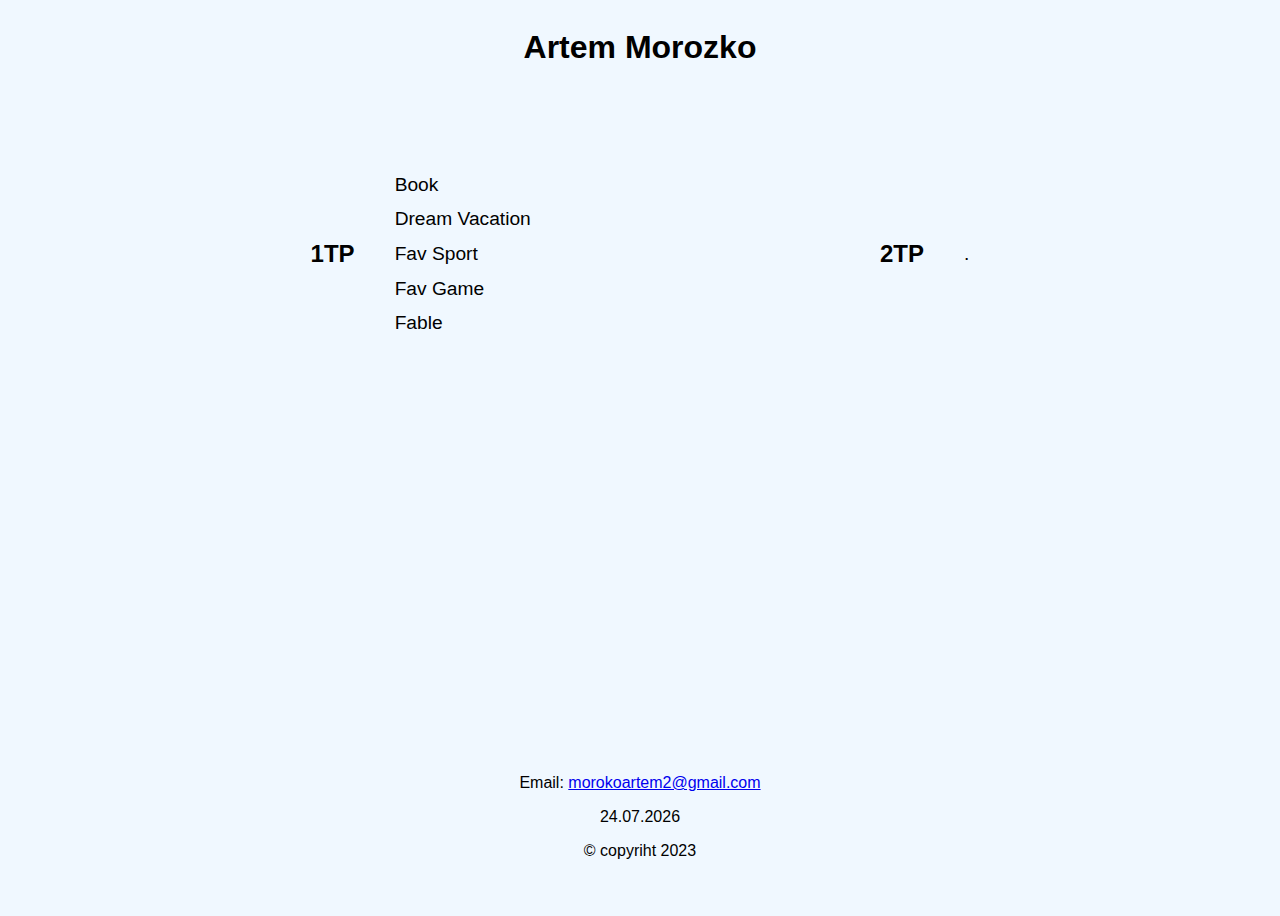
==== index.html @ ae13ecb4 "Add files via upload" ====
<!DOCTYPE html>
<html lang="en">
<head>
    <meta charset="UTF-8">
    <meta name="viewport" content="width=device-width, initial-scale=1.0">
    <title>My projects</title>
    <script src="main.js" defer></script>
    <link rel="stylesheet" href="style.css">
</head>
<body>
    <header class="head">
        <h1>Artem Morozko</h1>
    </header>
    <main class="gg">
    <div class="Projects">
        <section class="TP">
            <h2 class="title">1TP</h2>
            <ul class="list">
                <li><a href="">Book</a></li>
                <li><a href="">Dream Vacation</a></li>
                <li><a href="">Fav Sport</a></li>
                <li><a href="">Fav Game</a></li>
                <li><a href="">Fable</a></li>
                <li><a href=""></a></li>
            </ul>
        </section>
        <section class="TP">
            <h2 class="title">2TP</h2>
            <ul class="list">
                <li><a href="">.</a></li>
        </section>
    </div>
    </main>
    <footer class="footer">
        <p>Email: <a href="mailto:morokoartem2@gmaild.com" class="footer_gmail">morokoartem2@gmail.com</a></p>
        <p class="footer_date"></p>
        <p class="footer_copyright">© copyriht 2023</p>
</footer>
</body>
</html>
---- style.css ----
ul {
    list-style-type: none;
    list-style-position: inside;
}
body {
    font-family: 'Fira Sans', sans-serif;
    font-family: 'Oswald', sans-serif;
    font-family: 'PT Serif', serif;
    font-family: Arial;
    height: 100vh;
    display: flex;
    flex-direction: column;
    background-color: aliceblue;
    color: black;
}
.gg {
    padding: 4em 8em;
    flex: 1 1 auto;
}
.title {
    text-align: center;
    font-weight: 700;
}
header {
    text-align: center;
}
.projects__list {
    margin-top: 1.5em;
}
.list a{
    line-height: 1.8;
    text-decoration: none;
    font-size: 1.2rem;  
    color: black;
}
.TP {
    display: flex;
    align-items: center;
    justify-content: space-around;
}               
.Projects {
    display: flex;
    align-items: center;
    justify-content: space-around;
}
.footer {
    display: block;
    padding: 2em 8em;
    text-align:  center;
    color: black;
}
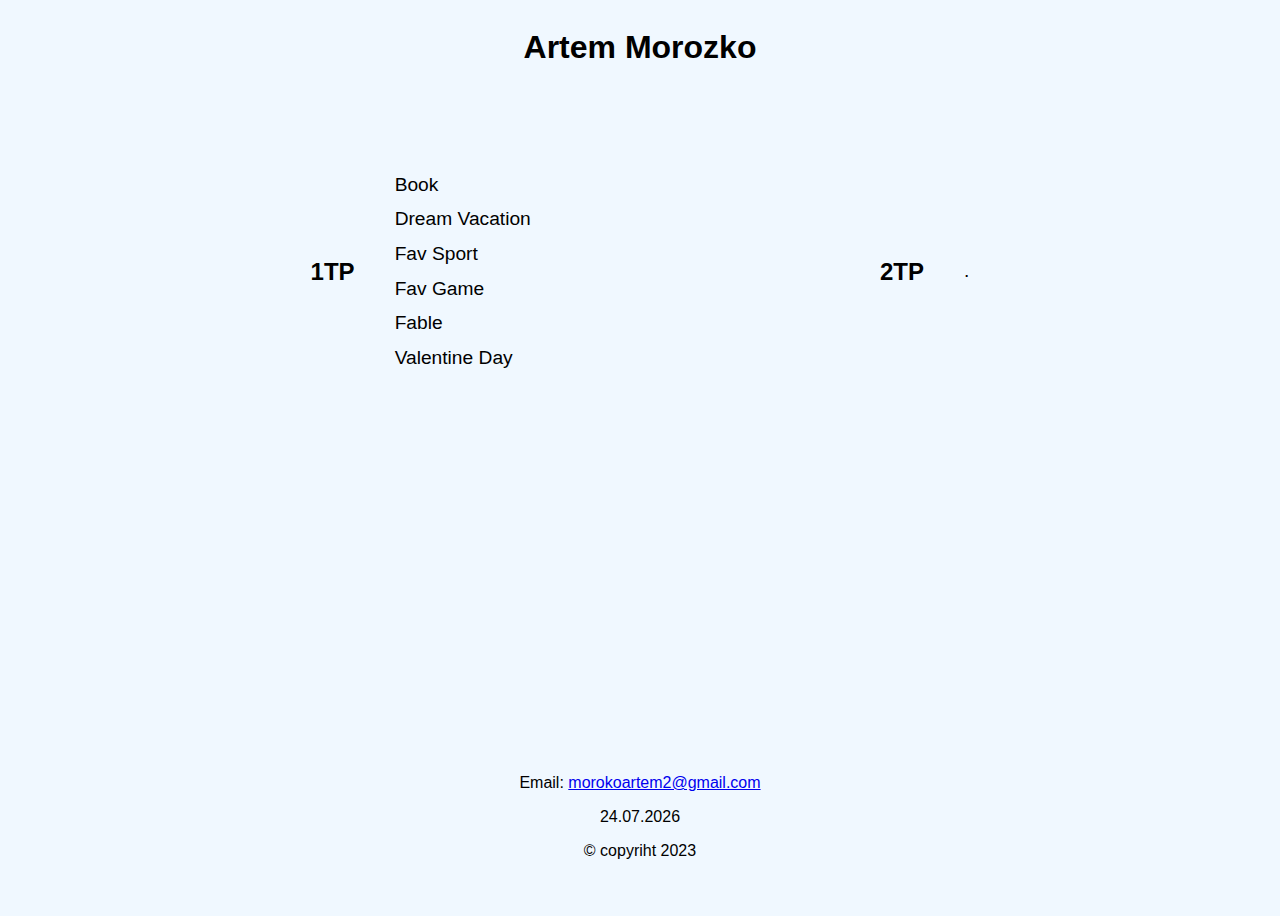
==== commit b8dfa560: "Update index.html" ====
--- a/index.html
+++ b/index.html
@@ -16,12 +16,12 @@
         <section class="TP">
             <h2 class="title">1TP</h2>
             <ul class="list">
-                <li><a href="">Book</a></li>
-                <li><a href="">Dream Vacation</a></li>
-                <li><a href="">Fav Sport</a></li>
-                <li><a href="">Fav Game</a></li>
-                <li><a href="">Fable</a></li>
-                <li><a href=""></a></li>
+                <li><a href="https://artemmorozko.github.io/book/index2.html">Book</a></li>
+                <li><a href="https://artemmorozko.github.io/Wakacje/Wakacje.html">Dream Vacation</a></li>
+                <li><a href="https://artemmorozko.github.io/ulsport/index.html">Fav Sport</a></li>
+                <li><a href="https://artemmorozko.github.io/gra/Index.html">Fav Game</a></li>
+                <li><a href="https://artemmorozko.github.io/Bajka/bajka.html">Fable</a></li>
+                <li><a href="https://artemmorozko.github.io/valentines/Valentines.html">Valentine Day</a></li>
             </ul>
         </section>
         <section class="TP">
@@ -37,4 +37,4 @@
         <p class="footer_copyright">© copyriht 2023</p>
 </footer>
 </body>
-</html>+</html>
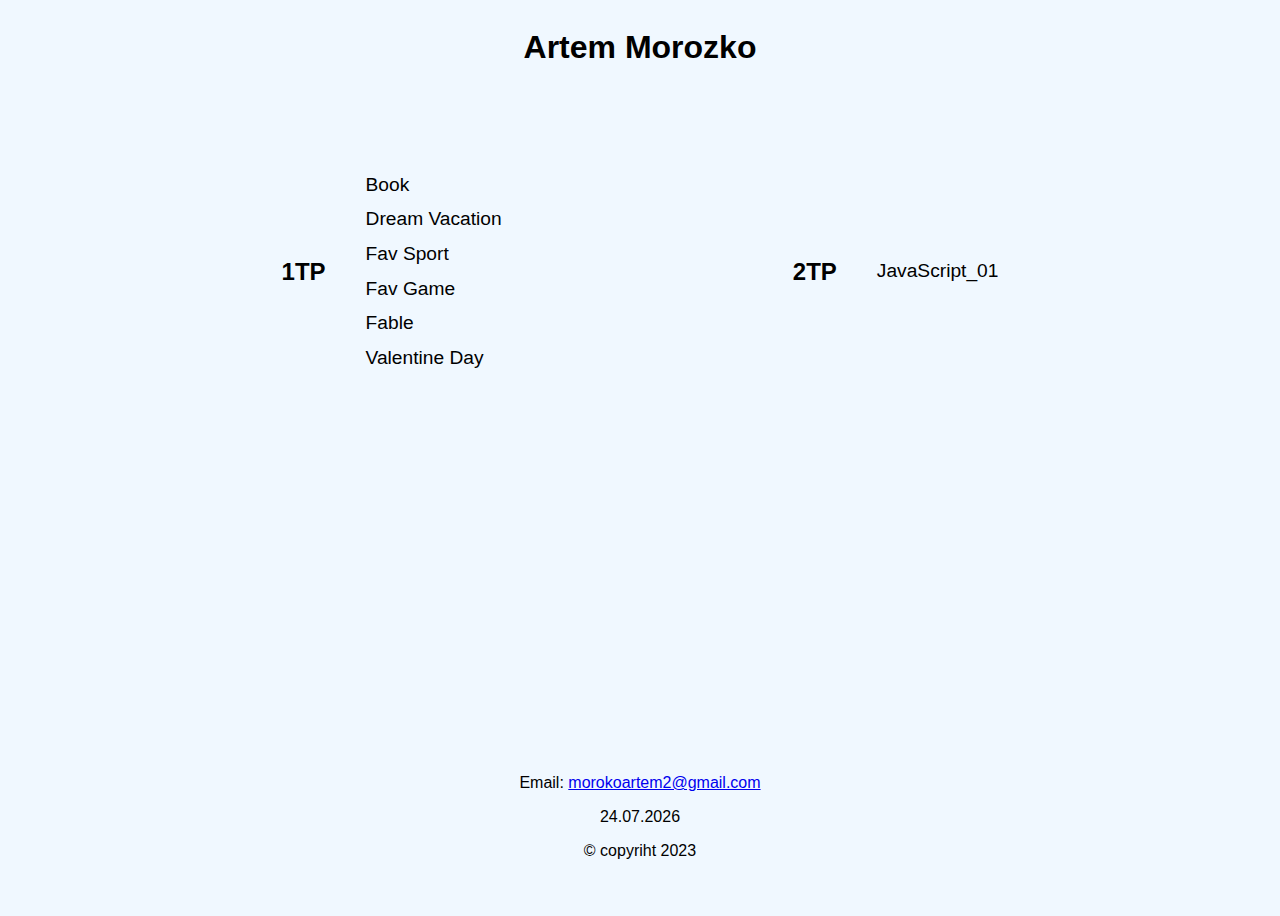
==== commit 85844a1d: "Update index.html" ====
--- a/index.html
+++ b/index.html
@@ -27,7 +27,7 @@
         <section class="TP">
             <h2 class="title">2TP</h2>
             <ul class="list">
-                <li><a href="">.</a></li>
+                <li><a href="https://artemmorozko.github.io/My-projects/javascript_1/index.html">JavaScript_01</a></li>
         </section>
     </div>
     </main>
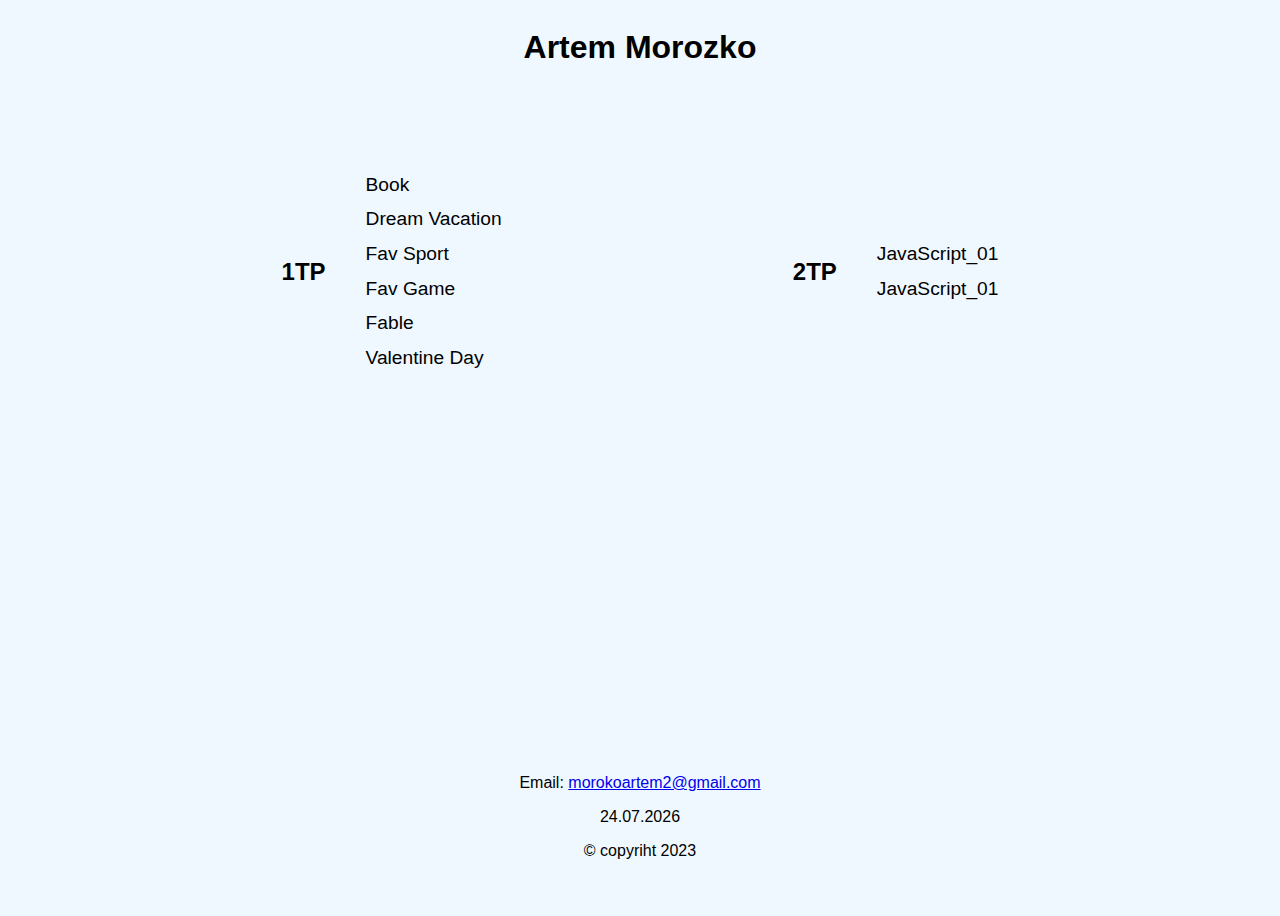
==== commit 1b82d2f8: "Update index.html" ====
--- a/index.html
+++ b/index.html
@@ -28,6 +28,7 @@
             <h2 class="title">2TP</h2>
             <ul class="list">
                 <li><a href="https://artemmorozko.github.io/My-projects/javascript_1/index.html">JavaScript_01</a></li>
+                <li><a href="https://artemmorozko.github.io/My-projects/cake/">JavaScript_01</a></li>
         </section>
     </div>
     </main>
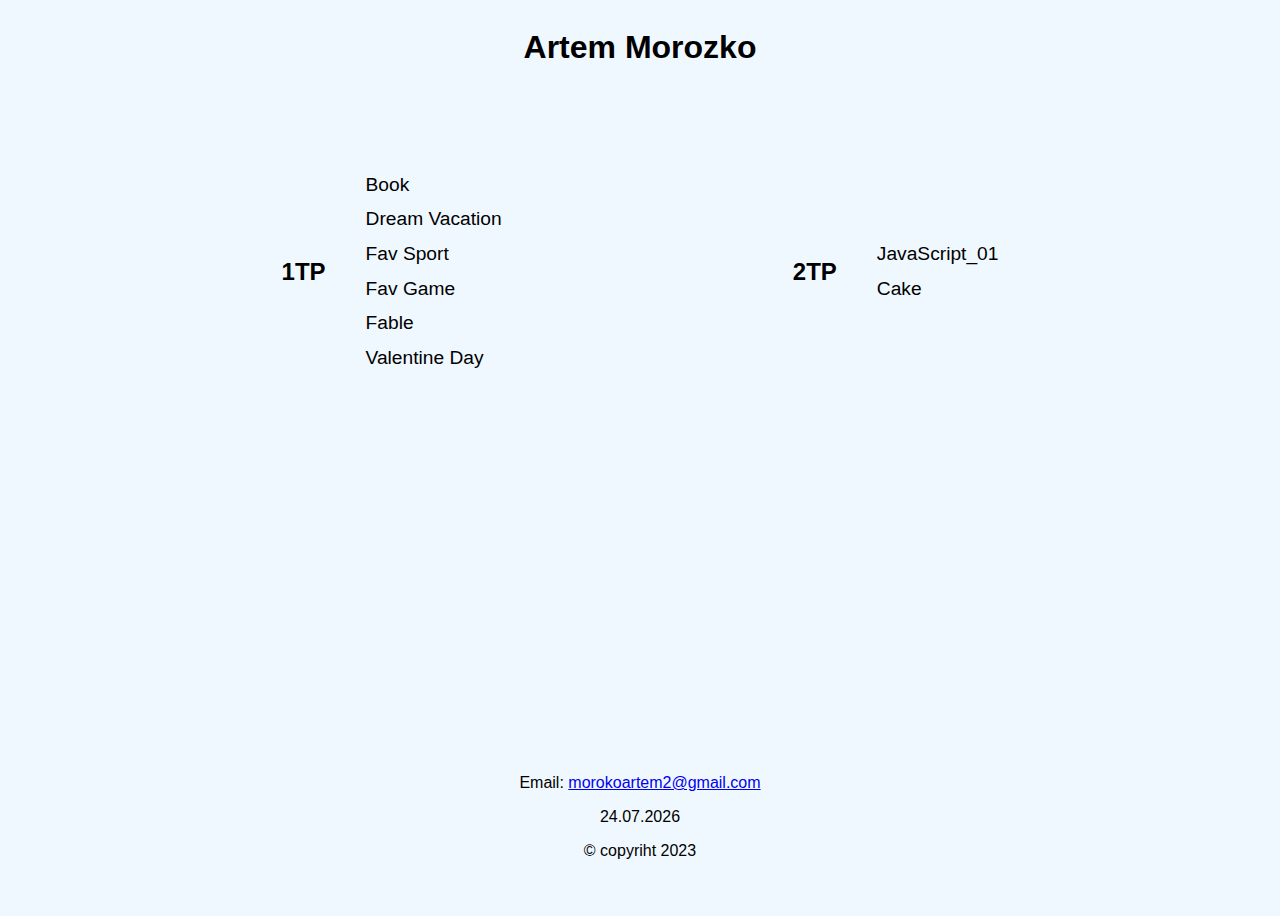
==== commit 0c6759a4: "Update index.html" ====
--- a/index.html
+++ b/index.html
@@ -28,7 +28,7 @@
             <h2 class="title">2TP</h2>
             <ul class="list">
                 <li><a href="https://artemmorozko.github.io/My-projects/javascript_1/index.html">JavaScript_01</a></li>
-                <li><a href="https://artemmorozko.github.io/My-projects/cake/">JavaScript_01</a></li>
+                <li><a href="https://artemmorozko.github.io/My-projects/cake/">Cake</a></li>
         </section>
     </div>
     </main>
